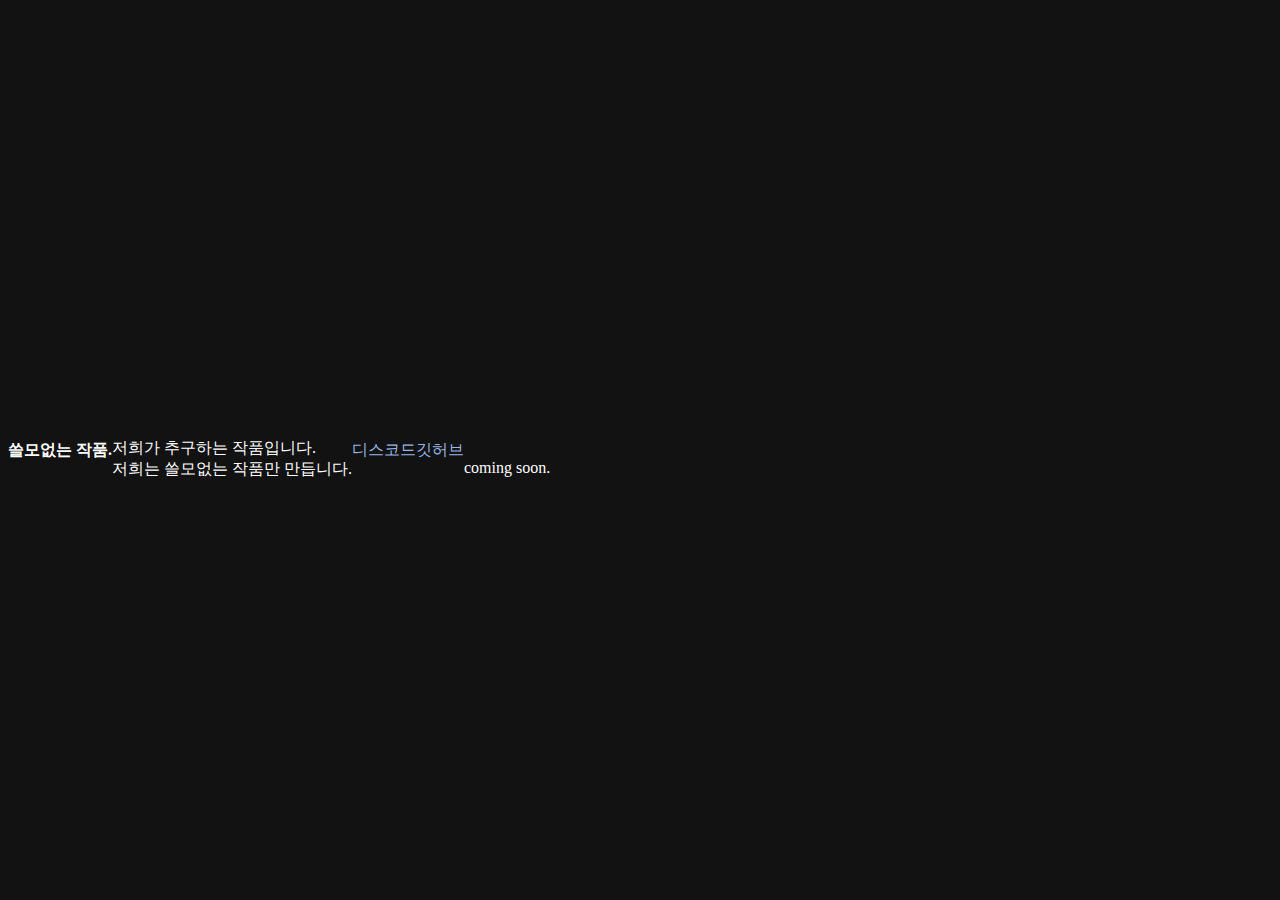
==== mobile/index.html @ 7c93ab03 "Update index.html" ====
<html>
  <head>
    <title>Project Useless</title>
    <style>
      html,body {background:#121212;color:#ffffff;text-decoration:none;display:flex;align-items:center;}
      a {text-decoration:none;color:#98b5e3;}
      a:hover {color:#607596;}
    </style>
  </head>
  <body>
    <img src="https://cdn.discordapp.com/attachments/835778655527370763/991323226091294861/Slide1.jpg" alt="">
    <br><br>
    <b>쓸모없는 작품.</b><br>저희가 추구하는 작품입니다.<br>저희는 쓸모없는 작품만 만듭니다.<br><a href="https://discord.gg/pjQubsz4bs">디스코드</a><br><a href="https://github.com/nazu280/useless">깃허브</a>
    <br><br>coming soon.
  </body>
</html>
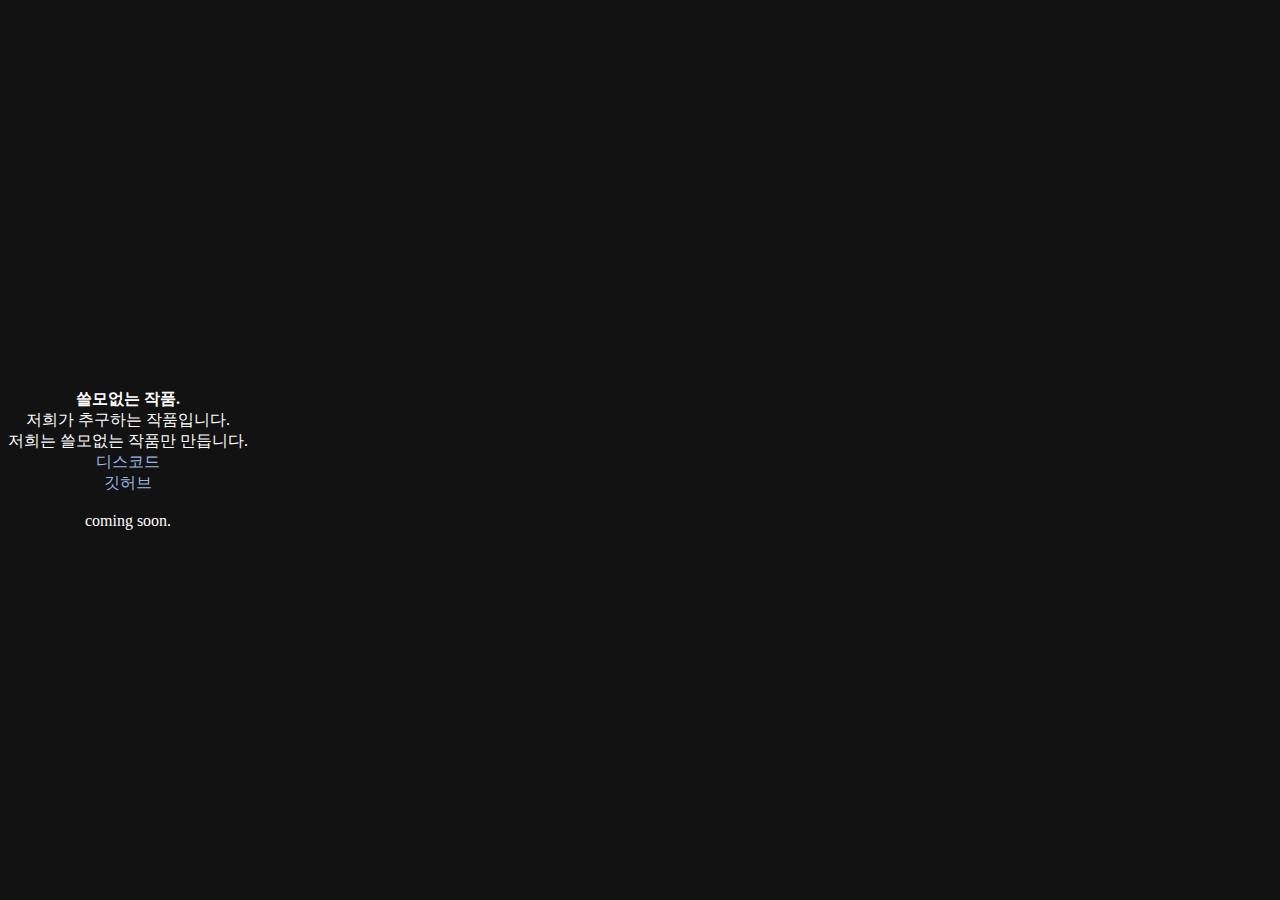
==== commit 627fd5e0: "Update index.html" ====
--- a/mobile/index.html
+++ b/mobile/index.html
@@ -8,9 +8,11 @@
     </style>
   </head>
   <body>
-    <img src="https://cdn.discordapp.com/attachments/835778655527370763/991323226091294861/Slide1.jpg" alt="">
-    <br><br>
-    <b>쓸모없는 작품.</b><br>저희가 추구하는 작품입니다.<br>저희는 쓸모없는 작품만 만듭니다.<br><a href="https://discord.gg/pjQubsz4bs">디스코드</a><br><a href="https://github.com/nazu280/useless">깃허브</a>
-    <br><br>coming soon.
+    <div style="text-align:center">
+      <img src="https://cdn.discordapp.com/attachments/835778655527370763/991323226091294861/Slide1.jpg" alt="">
+      <br><br>
+      <b>쓸모없는 작품.</b><br>저희가 추구하는 작품입니다.<br>저희는 쓸모없는 작품만 만듭니다.<br><a href="https://discord.gg/pjQubsz4bs">디스코드</a><br><a href="https://github.com/nazu280/useless">깃허브</a>
+      <br><br>coming soon.
+    </div>
   </body>
 </html>
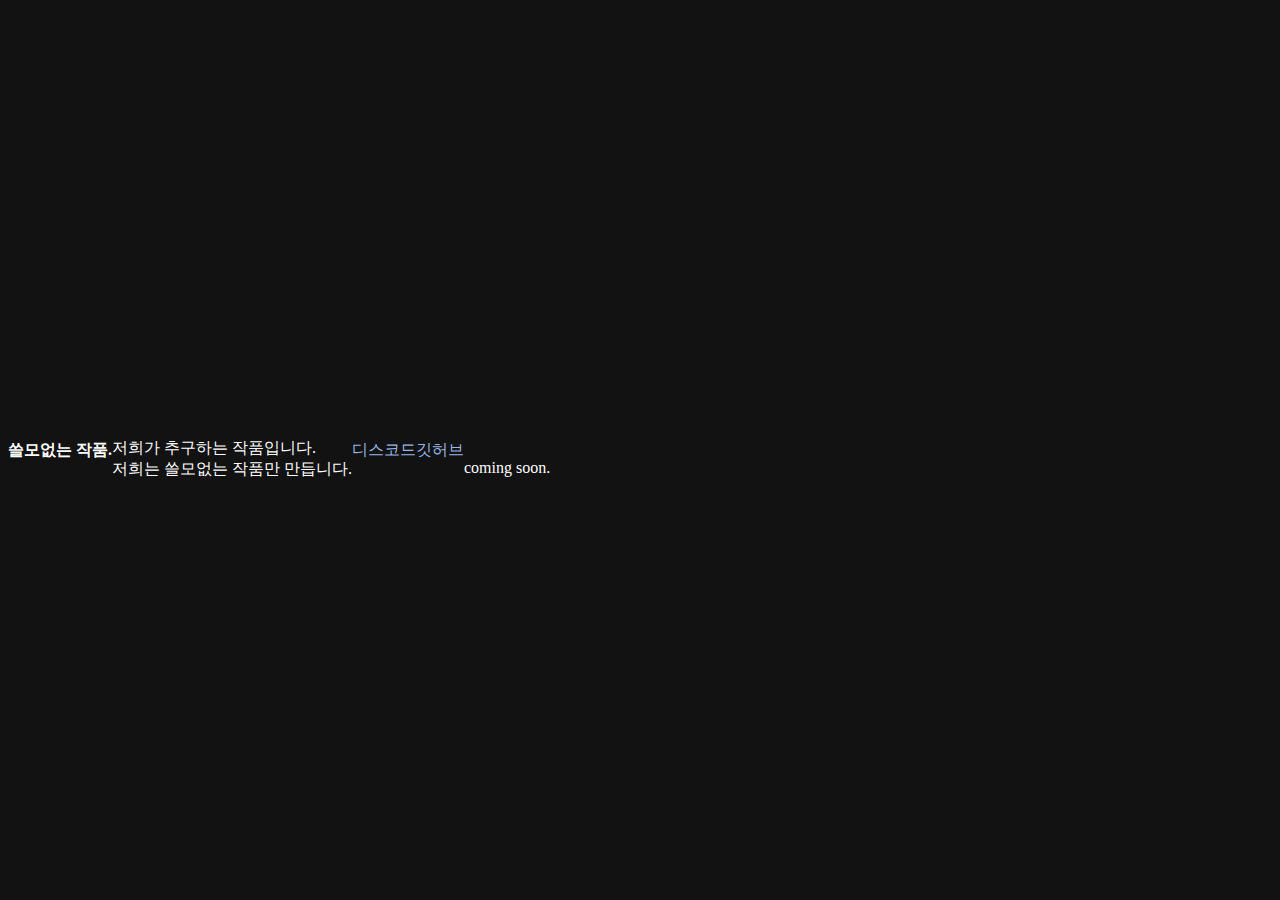
==== commit b401c0f7: "Update index.html" ====
--- a/mobile/index.html
+++ b/mobile/index.html
@@ -1,5 +1,6 @@
 <html>
   <head>
+    <meta name="viewport" content="width=device-width, initial-scale=1.0">
     <title>Project Useless</title>
     <style>
       html,body {background:#121212;color:#ffffff;text-decoration:none;display:flex;align-items:center;}
@@ -8,11 +9,9 @@
     </style>
   </head>
   <body>
-    <div style="text-align:center">
-      <img src="https://cdn.discordapp.com/attachments/835778655527370763/991323226091294861/Slide1.jpg" alt="">
-      <br><br>
-      <b>쓸모없는 작품.</b><br>저희가 추구하는 작품입니다.<br>저희는 쓸모없는 작품만 만듭니다.<br><a href="https://discord.gg/pjQubsz4bs">디스코드</a><br><a href="https://github.com/nazu280/useless">깃허브</a>
-      <br><br>coming soon.
-    </div>
+    <img src="https://cdn.discordapp.com/attachments/835778655527370763/991323226091294861/Slide1.jpg" alt="">
+    <br><br>
+    <b>쓸모없는 작품.</b><br>저희가 추구하는 작품입니다.<br>저희는 쓸모없는 작품만 만듭니다.<br><a href="https://discord.gg/pjQubsz4bs">디스코드</a><br><a href="https://github.com/nazu280/useless">깃허브</a>
+    <br><br>coming soon.
   </body>
 </html>
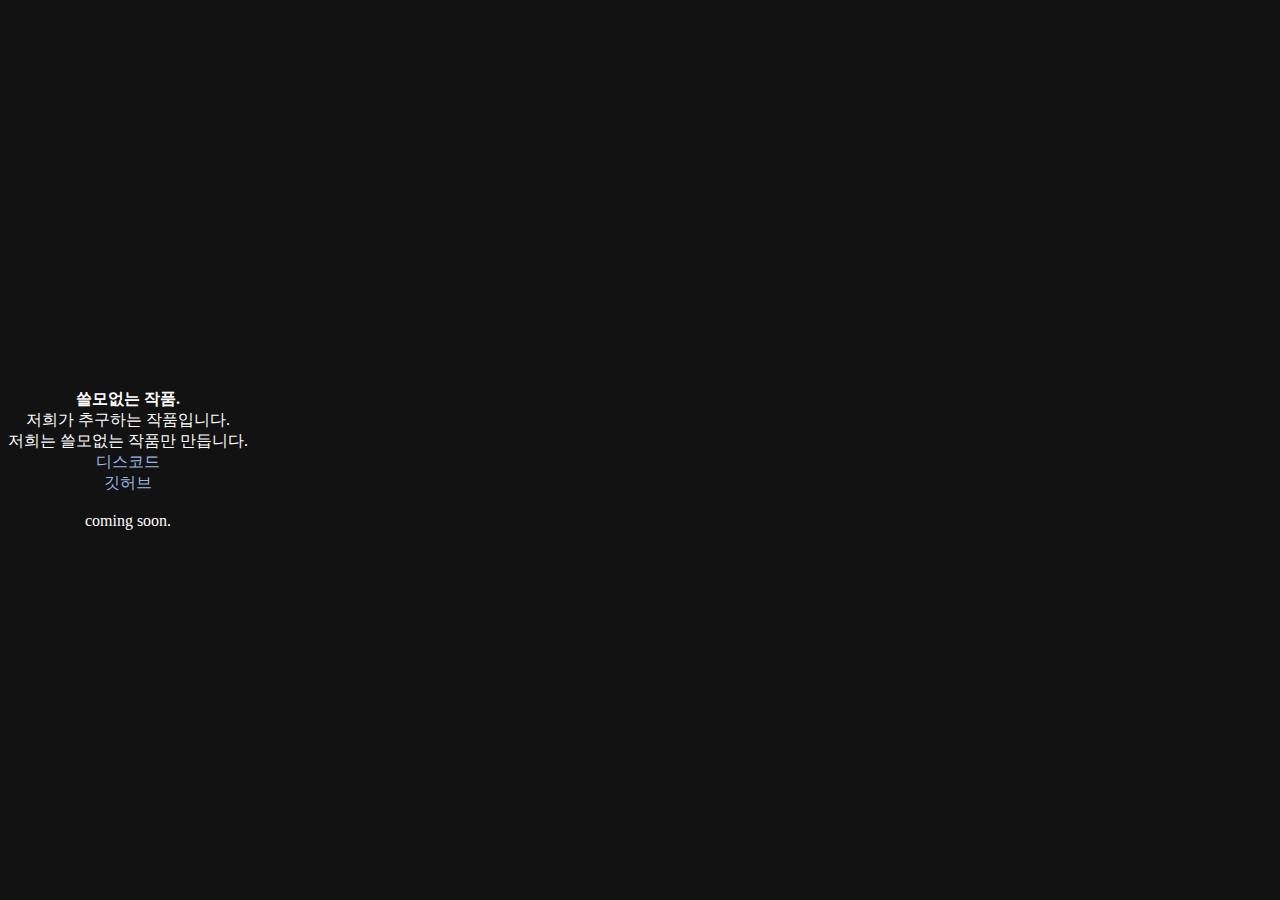
==== commit 4bd9bb4b: "Update index.html" ====
--- a/mobile/index.html
+++ b/mobile/index.html
@@ -9,9 +9,11 @@
     </style>
   </head>
   <body>
-    <img src="https://cdn.discordapp.com/attachments/835778655527370763/991323226091294861/Slide1.jpg" alt="">
-    <br><br>
-    <b>쓸모없는 작품.</b><br>저희가 추구하는 작품입니다.<br>저희는 쓸모없는 작품만 만듭니다.<br><a href="https://discord.gg/pjQubsz4bs">디스코드</a><br><a href="https://github.com/nazu280/useless">깃허브</a>
-    <br><br>coming soon.
+    <div style="text-align:center">
+      <img src="https://cdn.discordapp.com/attachments/835778655527370763/991323226091294861/Slide1.jpg" alt="">
+      <br><br>
+      <b>쓸모없는 작품.</b><br>저희가 추구하는 작품입니다.<br>저희는 쓸모없는 작품만 만듭니다.<br><a href="https://discord.gg/pjQubsz4bs">디스코드</a><br><a href="https://github.com/nazu280/useless">깃허브</a>
+      <br><br>coming soon.
+    </div>
   </body>
 </html>
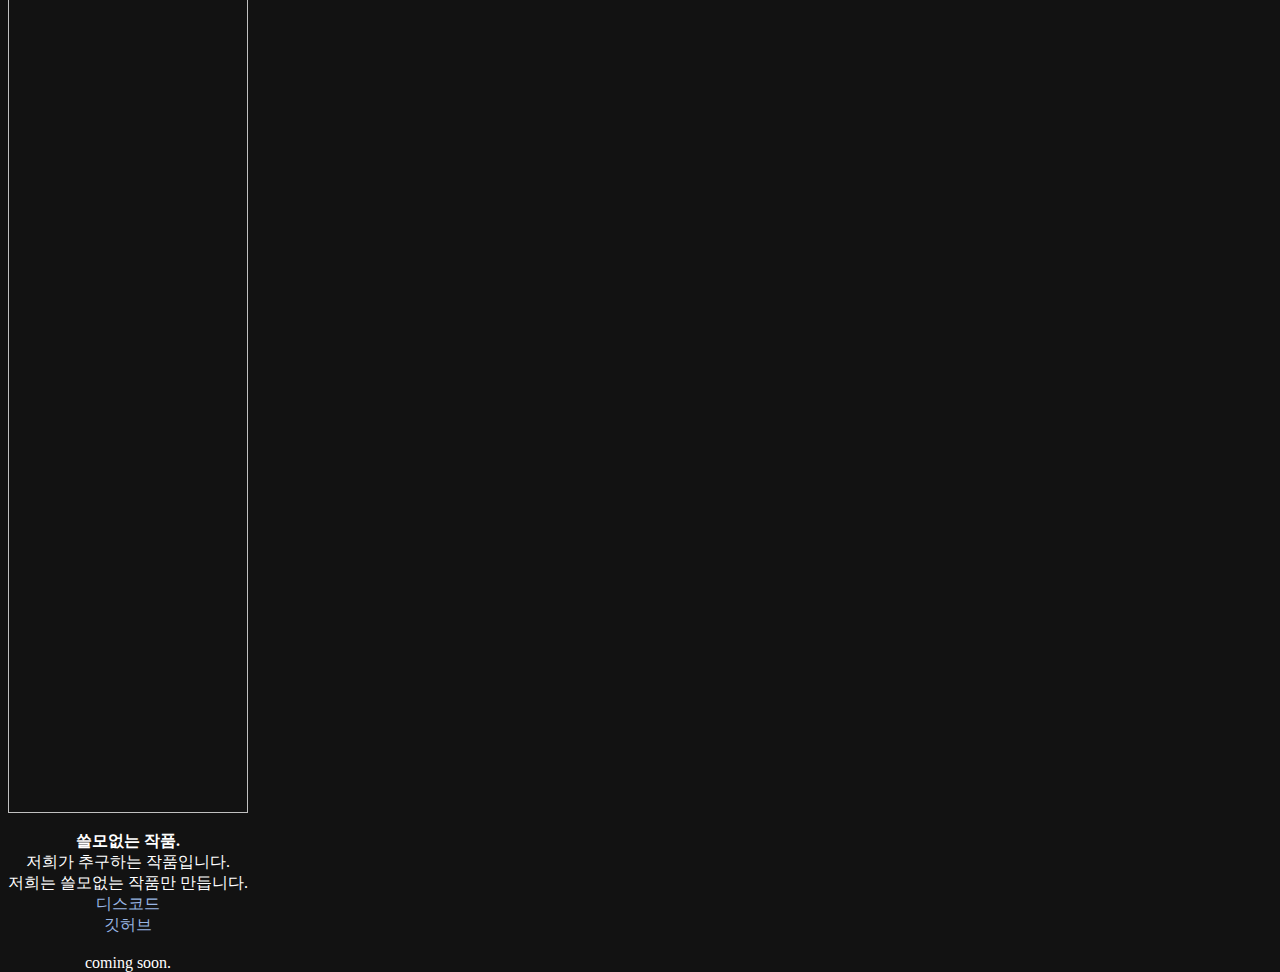
==== commit 266fd3d5: "Update index.html" ====
--- a/mobile/index.html
+++ b/mobile/index.html
@@ -6,6 +6,7 @@
       html,body {background:#121212;color:#ffffff;text-decoration:none;display:flex;align-items:center;}
       a {text-decoration:none;color:#98b5e3;}
       a:hover {color:#607596;}
+      img {width:100%;height:auto;}
     </style>
   </head>
   <body>
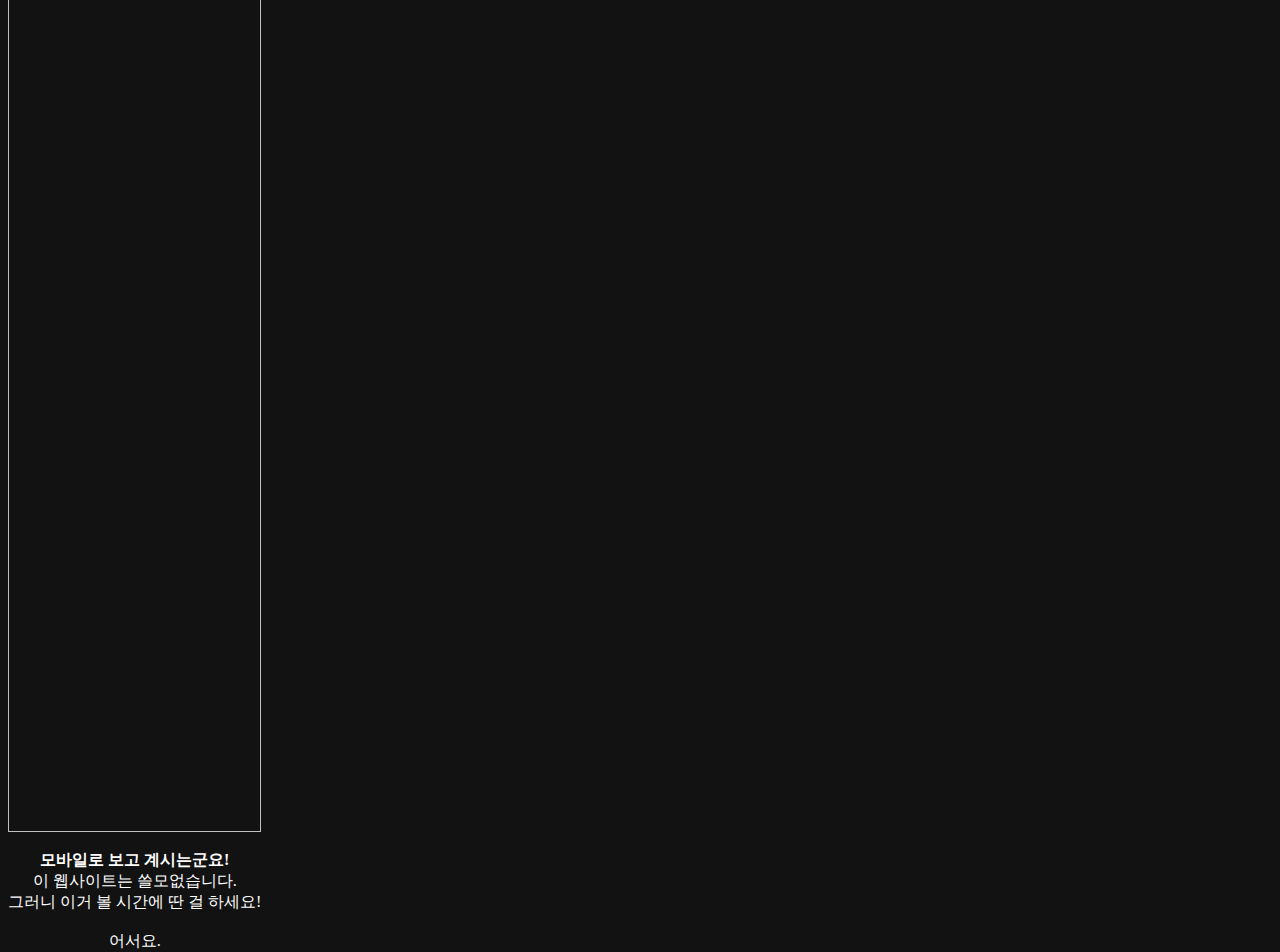
==== commit 4ba4d81b: "Update index.html" ====
--- a/mobile/index.html
+++ b/mobile/index.html
@@ -1,7 +1,7 @@
 <html>
   <head>
     <meta name="viewport" content="width=device-width, initial-scale=1.0">
-    <title>Project Useless</title>
+    <title>Useless website</title>
     <style>
       html,body {background:#121212;color:#ffffff;text-decoration:none;display:flex;align-items:center;}
       a {text-decoration:none;color:#98b5e3;}
@@ -11,10 +11,10 @@
   </head>
   <body>
     <div style="text-align:center">
-      <img src="https://cdn.discordapp.com/attachments/835778655527370763/991323226091294861/Slide1.jpg" alt="">
+      <img src="https://cdn.discordapp.com/attachments/835778655527370763/991337839553941584/Slide1.jpg" alt="">
       <br><br>
-      <b>쓸모없는 작품.</b><br>저희가 추구하는 작품입니다.<br>저희는 쓸모없는 작품만 만듭니다.<br><a href="https://discord.gg/pjQubsz4bs">디스코드</a><br><a href="https://github.com/nazu280/useless">깃허브</a>
-      <br><br>coming soon.
+      <b>모바일로 보고 계시는군요!</b><br>이 웹사이트는 쓸모없습니다.<br>그러니 이거 볼 시간에 딴 걸 하세요!
+      <br><br>어서요.
     </div>
   </body>
 </html>
